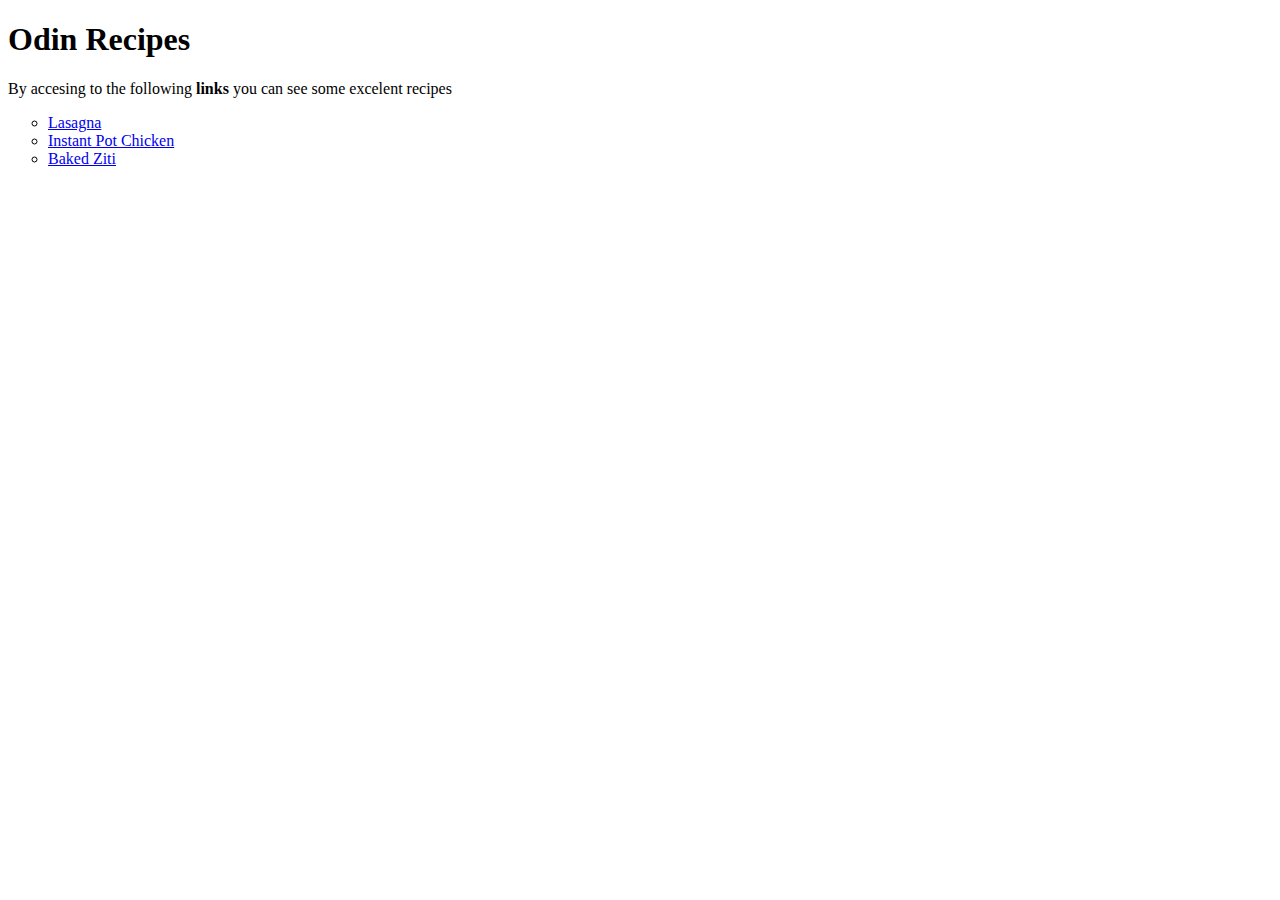
==== index.html @ a32cab96 "I create an HTML web site focused on recipes with several links to other webpages" ====
<!DOCTYPE html>

<html lang="en">
<head>
<meta charset="UTF-8">
<title>Odin Recipes</title>

</head>

<body> 

    <h1>Odin Recipes</h1>

<p>By accesing to the following <strong>links</strong> you can see some excelent recipes</p>

<ul style="list-style-type:circle;">    
<li><a href="recipes/lasagna.html">Lasagna</a></li>
<li><a href="recipes/Instan-Pot-Chicken.html">Instant Pot Chicken</a></li>
<li><a href="recipes/Baked-Zitti.html">Baked Ziti</a></li>

</body>






</html>
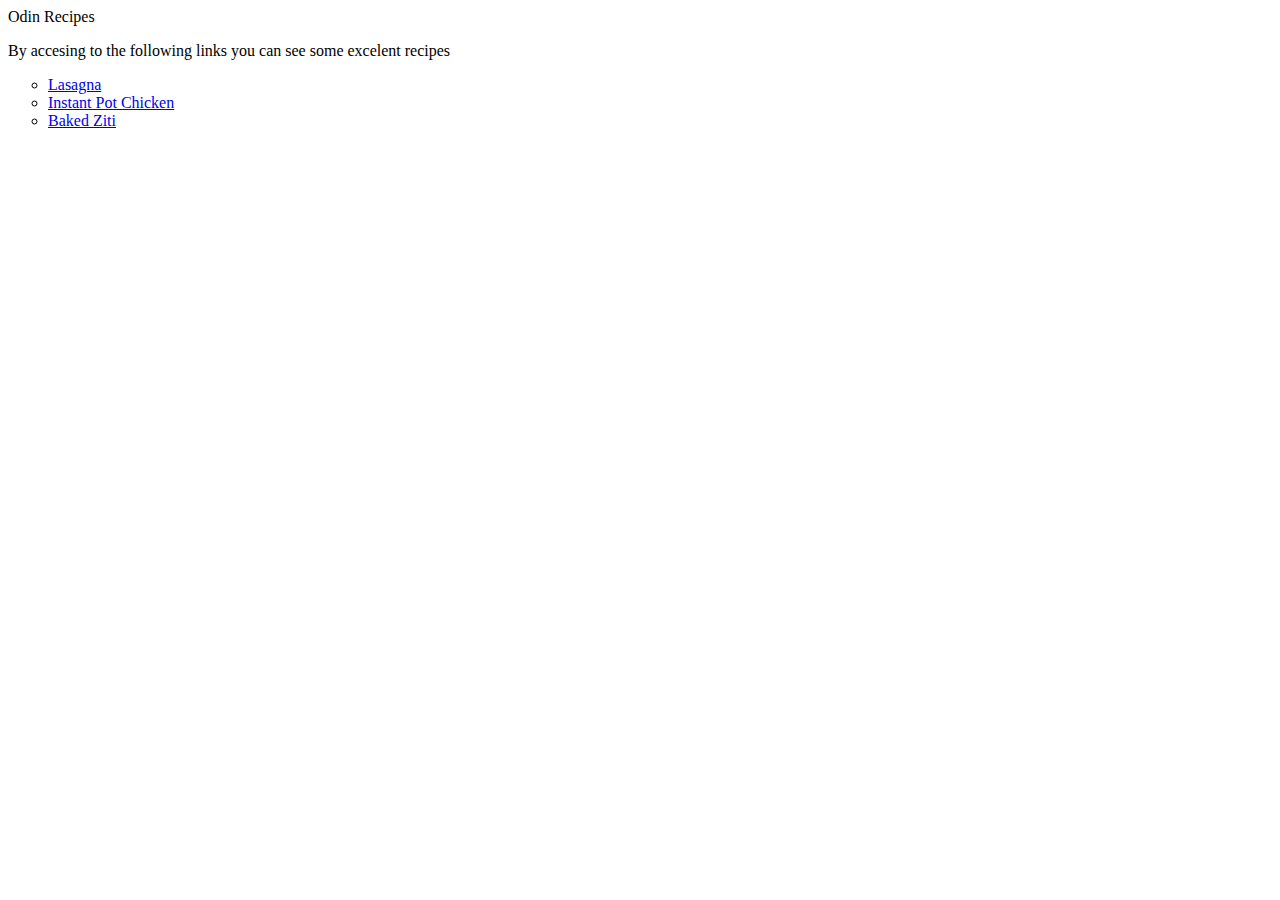
==== commit 3559dfdd: "I added CSS configurations to the webpages" ====
--- a/index.html
+++ b/index.html
@@ -2,27 +2,27 @@
 
 <html lang="en">
 <head>
+
 <meta charset="UTF-8">
+
 <title>Odin Recipes</title>
 
+<link rel="stylesheet" href="style.css" />
 </head>
 
 <body> 
 
-    <h1>Odin Recipes</h1>
+<div class="title">Odin Recipes</div>
 
-<p>By accesing to the following <strong>links</strong> you can see some excelent recipes</p>
+<p class="subtext"> By accesing to the following links you can see some excelent recipes</p>
 
 <ul style="list-style-type:circle;">    
-<li><a href="recipes/lasagna.html">Lasagna</a></li>
-<li><a href="recipes/Instan-Pot-Chicken.html">Instant Pot Chicken</a></li>
-<li><a href="recipes/Baked-Zitti.html">Baked Ziti</a></li>
+<div class="list"><li><a href="recipes/lasagna.html">Lasagna</a></li></div>
+<div class="list"><li><a href="recipes/Instan-Pot-Chicken.html">Instant Pot Chicken</a></li>
+<div class="list"></div><li><a href="recipes/Baked-Zitti.html">Baked Ziti</a></li>
+
 
 </body>
 
 
-
-
-
-
 </html>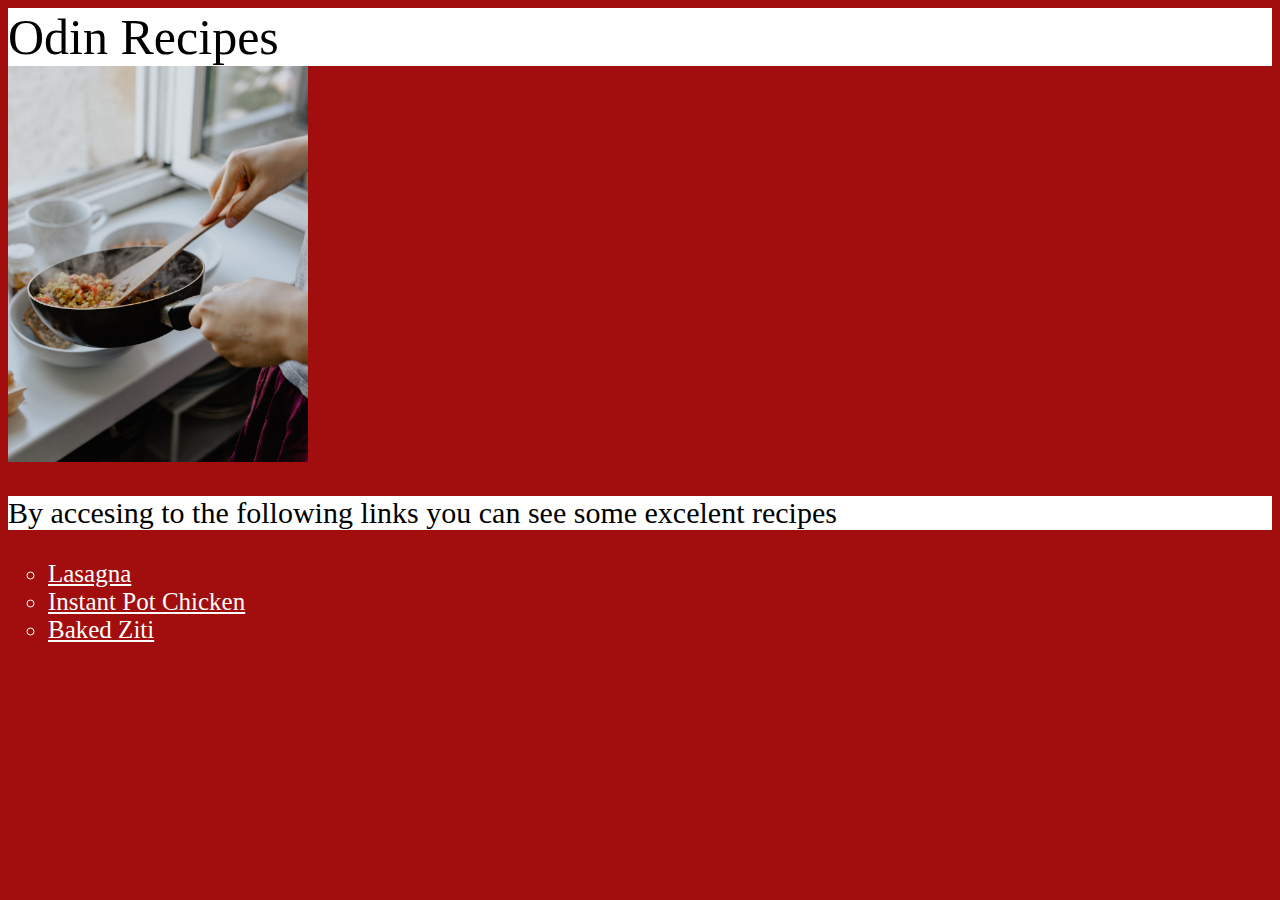
==== commit 139fc6e6: "final details of the project" ====
--- a/index.html
+++ b/index.html
@@ -14,6 +14,9 @@
 
 <div class="title">Odin Recipes</div>
 
+<img src="images/cooking photo.avif" alt="Image of a cooking pan" width="300">
+
+
 <p class="subtext"> By accesing to the following links you can see some excelent recipes</p>
 
 <ul style="list-style-type:circle;">    
--- a/style.css
+++ b/style.css
@@ -0,0 +1,36 @@
+.title {
+
+background-color: white;
+color: black;
+font-family: 'Times New Roman', Times, serif;
+font-size: 50px;
+
+}
+
+.subtext {
+
+    background-color: white;
+    color: black;
+    font-family: 'Times New Roman', Times, serif;
+    font-size: 30px;
+    font-weight: 200;
+    
+}
+
+.list {
+
+background-color: white;
+color: black;
+font-size: 25px;
+font-family: 'Times New Roman', Times, serif;
+
+}
+
+
+
+* {
+
+background-color: rgb(162, 13, 13);
+color: white;
+opacity: 30;
+}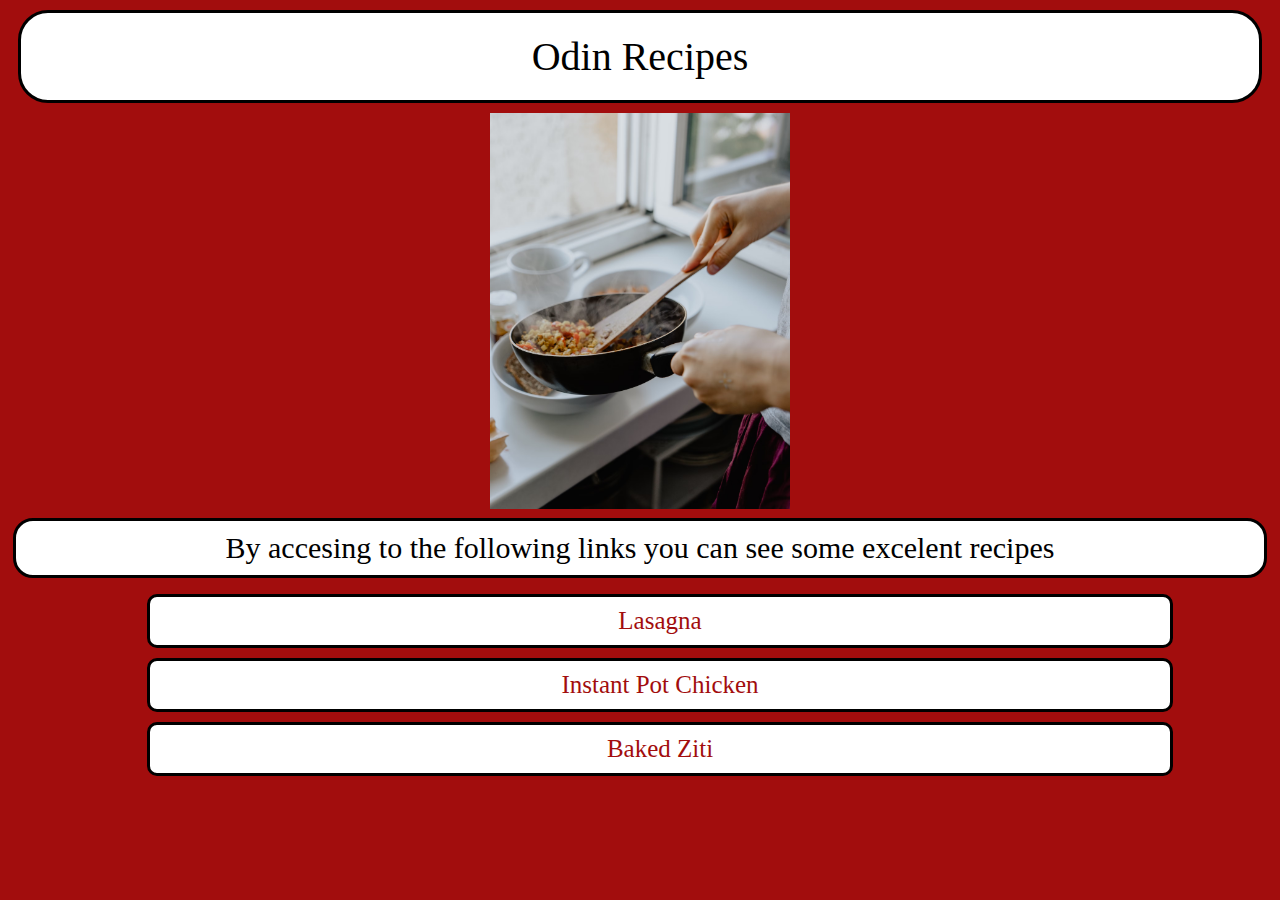
==== commit 04745ec6: "Improvement of CSS code using new tools" ====
--- a/index.html
+++ b/index.html
@@ -14,16 +14,16 @@
 
 <div class="title">Odin Recipes</div>
 
-<img src="images/cooking photo.avif" alt="Image of a cooking pan" width="300">
+<div class="image"> <img src="images/cooking photo.avif" alt="Image of a cooking pan" width="300"> </div>
 
 
 <p class="subtext"> By accesing to the following links you can see some excelent recipes</p>
 
-<ul style="list-style-type:circle;">    
-<div class="list"><li><a href="recipes/lasagna.html">Lasagna</a></li></div>
-<div class="list"><li><a href="recipes/Instan-Pot-Chicken.html">Instant Pot Chicken</a></li>
-<div class="list"></div><li><a href="recipes/Baked-Zitti.html">Baked Ziti</a></li>
-
+<ul>    
+<li><a href="recipes/lasagna.html">Lasagna</a></li>
+<li><a href="recipes/Instan-Pot-Chicken.html">Instant Pot Chicken</a></li>
+<li><a href="recipes/Baked-Zitti.html">Baked Ziti</a></li>
+</ul>
 
 </body>
 
--- a/style.css
+++ b/style.css
@@ -3,9 +3,35 @@
 background-color: white;
 color: black;
 font-family: 'Times New Roman', Times, serif;
-font-size: 50px;
+font-size: 40px;
+padding: 20px;
+margin: 10px;
+border: 3px solid rgb(0, 0, 0);
+text-align: center;
+border-radius: 30px;
+
 
 }
+
+
+li {
+
+    background-color: white;
+    color: black;
+    font-size: 25px;
+    font-family: 'Times New Roman', Times, serif;
+    padding: 10px;
+    margin-top: 10px;
+    margin-left:auto;
+    margin-right:auto;
+    width: 1000px;
+    border: 3px solid black;
+    text-align: center;
+    list-style: none;
+    display: block;
+    align-self: center;
+    border-radius: 10px;
+    }
 
 .subtext {
 
@@ -14,23 +40,34 @@
     font-family: 'Times New Roman', Times, serif;
     font-size: 30px;
     font-weight: 200;
+    padding: 10px;
+    margin: 5px;
+    border: 3px solid rgb(0, 0, 0);
+    text-align: center;
+    border-radius: 20px;
+    
     
 }
 
-.list {
+.image {
 
-background-color: white;
-color: black;
-font-size: 25px;
-font-family: 'Times New Roman', Times, serif;
+    margin: 5px;
+    text-align: center;
 
 }
 
+html {
+    
+    background-color: rgb(162, 13, 13)  ;
+}
 
-
-* {
-
-background-color: rgb(162, 13, 13);
-color: white;
-opacity: 30;
+a {
+    
+    display: block;
+    width: auto;
+    font-size: 25px;
+    font-weight: 100;
+    outline: none;
+    text-decoration: none;
+    color: rgb(162, 13, 13);
 }